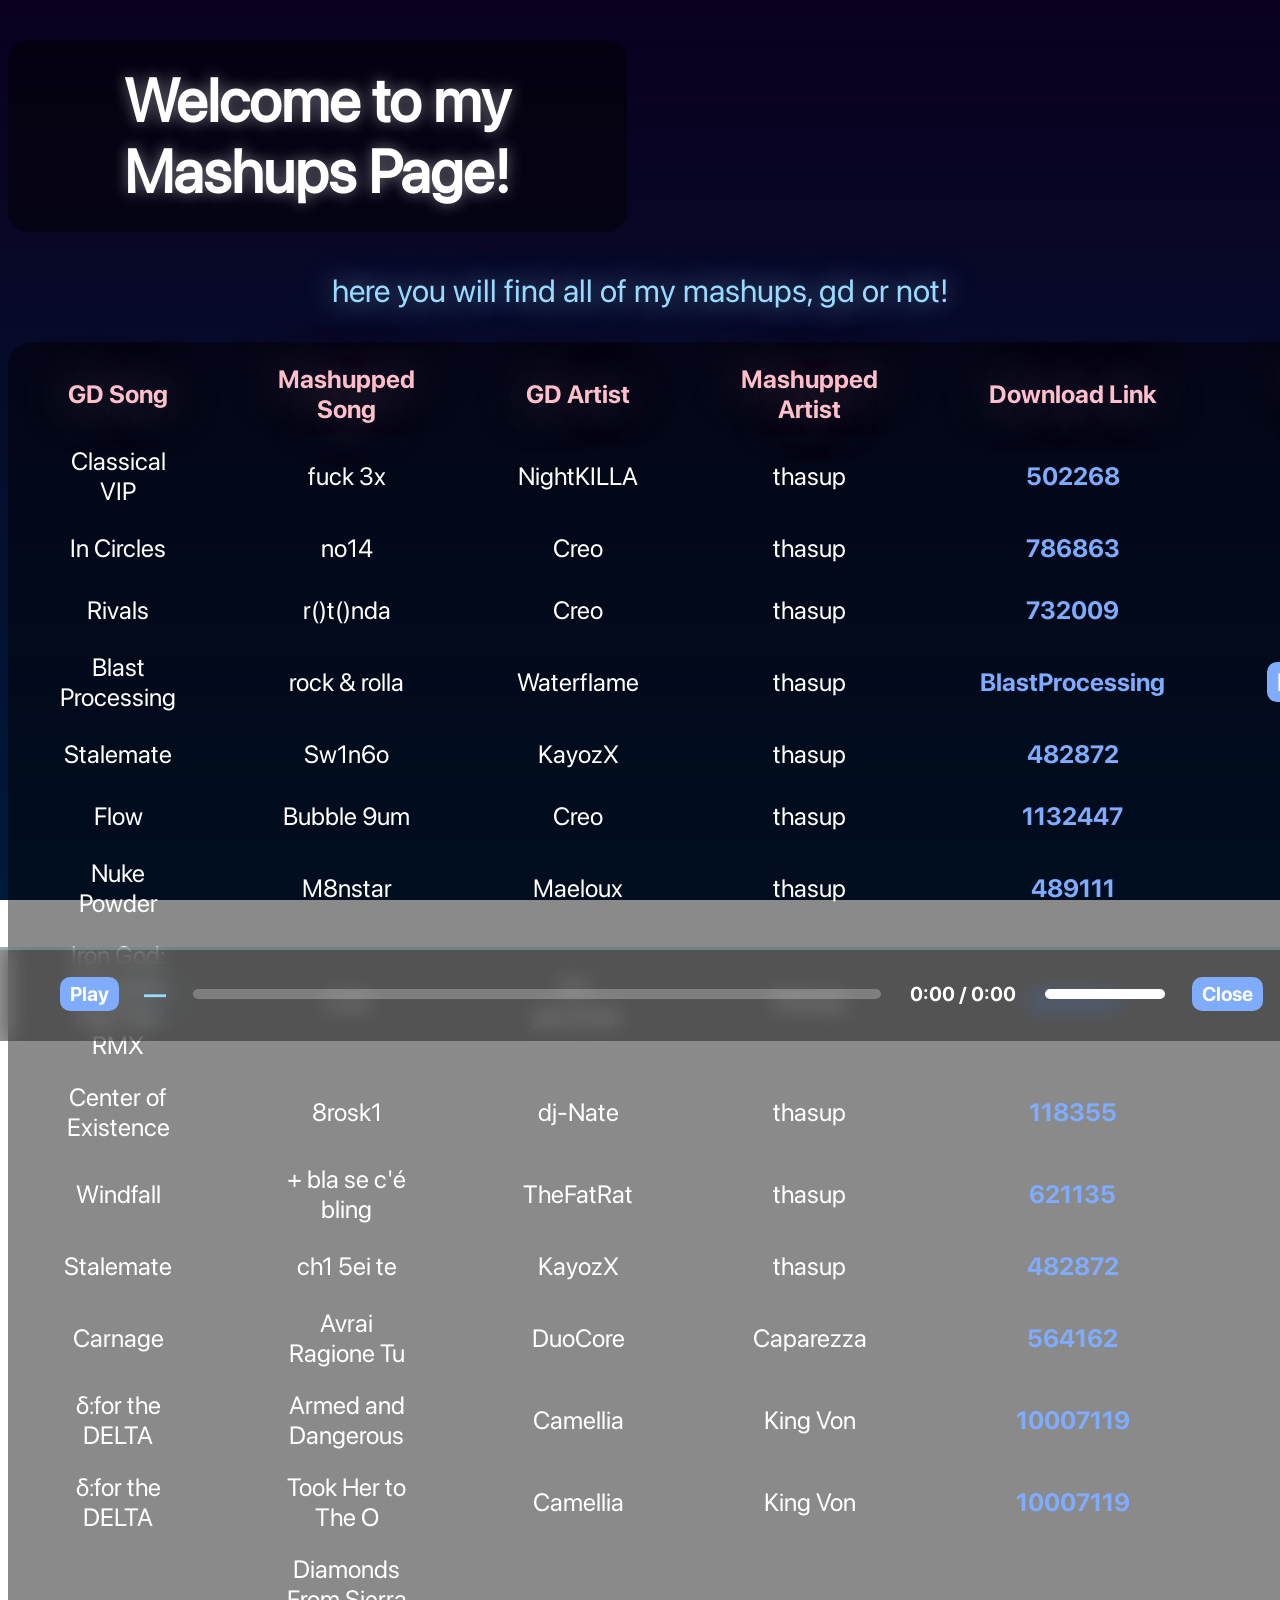
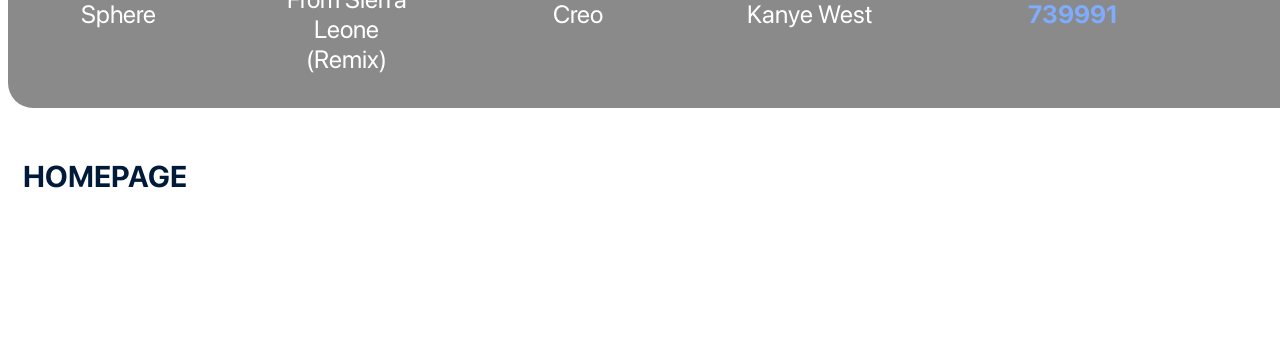
==== pages/mashups.html @ a85bdebb "chi è chist (added mashup)" ====
<!DOCTYPE html>
<html lang="en" xmlns:style="http://www.w3.org/1999/xhtml">
<head>
  <script>
    function copy_to_clipboard( elm_id ) {

    var text = document.getElementById( elm_id ).innerHTML;

    navigator.clipboard.writeText( text );
    }
  </script>
  <style>
    .div1 {
      text-align: center;
    }
    @font-face {
      font-family: SFPro; src: url("https://heptaval.github.io/valsite/fonts/SFPro.otf") format("opentype")
    }
    @font-face {
      font-family: SFProBold; src: url("https://heptaval.github.io/valsite/fonts/SFProBold.otf") format("opentype")
    }
    .header {
      color: #ffffff;
      font-family: SFPro;
      text-align: center;
      text-shadow: 0 0 15px #ffffff73 ;
      font-size: 60px;
      background-color: #00000078;
      padding: 25px;
      border-radius: 20px;
      fill-opacity: 50%;
      width: 45%;
      place-self: center;
    }
    body {
      background: linear-gradient(to bottom, rgb(11, 0, 31), #001a3a);
      height: auto;
      background-attachment: fixed;
      background-size: cover;
    }
    .paragraphs {
      color: #98dbff;
      font-family: SFPro;
      text-align: center;
      text-shadow: 0 0 30px #98dbffc0;
    }
    .div2 {
      background-color: rgba(0, 0, 0, 0.459);
      border-radius: 25px;
      place-self: center;
      width: fit-content;
    }
    .table {
      column-width: auto;
      border-bottom: 2px black;
      border-right: 2px black;
    }
    th {
      padding-left: 50px;
      padding-right: 50px;
      padding-bottom: 10px;
      padding-top: 20px;
      color: pink;
      text-align: center;
      font-size: 25px;
      font-family: SFProBold;
      text-shadow: 0 0 50px rgba(255, 212, 219, 0.501);
    }
    td {
      padding-left: 50px;
      padding-right: 50px;
      padding-bottom: 10px;
      padding-top: 10px;
      font-size: 25px;
      font-family: SFPro;
      color: white;
      text-align: center;
    }
    button {
      background-color: rgb(127, 172, 255);
      border-radius: 10px;
      color: white;
      font-size: 25px;
      padding: 5px;
      padding-left: 10px;
      padding-right: 10px;
      cursor: pointer;
      border: none;
      font-family: SFProBold;
    }
    button:active {
      background-color:rgb(51, 143, 255)
    }
    .tcLink {
      text-decoration: none;
      color:rgb(127, 172, 255);
      font-family: SFProBold;
    }
    .ids {
      font-size: 0px;
    }
    .nobackground {
      background-color: rgba(0, 0, 0, 0);
    }
    tr:not(:first-child):not(:last-child):hover {
      background-color: rgba(255, 255, 255, 0.191);
      box-shadow: 0 0 75px rgba(255, 255, 255, 0.15);
    }
    .discdiv {
      padding-top: 75px;
    }
    .disclaimer {
      font-size: 15px;
      text-align: center;
      color: white;
      font-family: SFProBold;
      text-shadow: 0 0 5px rgba(255, 255, 255, 0.348);
    }
    .homebutton {
      padding-top: 50px;
      place-self: center;
      font-size: 30px;
      width: fit-content;
    }
    .links {
      font-family: SFProBold;
      text-decoration: none;
      color:#001a3a;
      background-color: rgb(255, 255, 255);
      padding-left: 15px;
      padding-right: 15px;
      padding-top: 10px;
      padding-bottom: 10px;
      border-radius: 15px;
    }

    .tableRow {
      cursor: pointer;
    }
    .tableRow.nowPlaying {
      background-color: rgba(127, 172, 255, 0.221);
      box-shadow: 0 0 75px rgba(127, 172, 255, 0.35);
    }

    #mashupPlayer {
      position: fixed;
      left: 0;
      right: 0;
      bottom: 0;
      transform: translateY(150%);
      display: flex;
      align-items: center;
      gap: 25px;
      width: 100%;
      padding: 30px 60px;
      background-color: rgba(0, 0, 0, 0.4);
      transition: transform 0.3s ease;
      z-index: 999;
      backdrop-filter: blur(10px);
    }
    #mashupPlayer.visible {
      transform: translateY(0);
    }
    #mashupPlayer::before {
      content: "";
      position: absolute;
      top: 0;
      left: 0;
      right: 0;
      height: 3px;
      background-color: rgba(179, 240, 255, 0.3);
    }
    #mashupPlayer #mpTitle {
      color: #98dbff;
      font-family: SFProBold;
      font-size: 22px;
      white-space: nowrap;
      text-shadow: 0 0 30px rgb(127, 172, 255);
    }
    #mashupPlayer button {
      font-size: 20px;
    }
    #mashupPlayer input[type="range"] {
      flex: 0.9;
      -webkit-appearance: none;
      -moz-appearance: none;
      appearance: none;
      height: 10px;
      border: none;
      outline: none;
      border-radius: 5px;
      background: rgba(255, 255, 255, 0.25);
    }
    #mashupPlayer input[type="range"]:focus {
      outline: none;
    }
    #mashupPlayer input[type="range"]::-moz-focus-inner {
      border: 0;
    }
    #mashupPlayer input[type="range"]::-webkit-slider-thumb {
      -webkit-appearance: none;
      width: 14px;
      height: 14px;
      border: none;
      background: transparent;
      cursor: pointer;
    }
    #mashupPlayer input[type="range"]::-moz-range-thumb {
      width: 14px;
      height: 14px;
      border: none;
      background: transparent;
      cursor: pointer;
    }
    #mashupPlayer input[type="range"]::-moz-range-progress {
      background: transparent;
    }
    #mashupPlayer input[type="range"]::-moz-range-track {
      background: rgba(255, 255, 255, 0.25);
      border: none;
      height: 10px;
      border-radius: 5px;
    }
    #mashupPlayer #mpVolume {
      flex: none;
      width: 120px;
    }
    #mashupPlayer #mpTime {
      color: white;
      font-family: SFProBold;
      font-size: 20px;
      min-width: 110px;
      text-align: center;
    }

  </style> <!-- will eventually move styles to an actual stylesheet -->
  <link rel="icon" href="https://heptaval.github.io/valsite/favicon.ico" sizes="any">
  <link rel="icon" href="https://heptaval.github.io/valsite/icon.svg" type="image/svg+xml">
  <meta charset="UTF-8">
  <title>My Mashups!</title>
  <meta property="og:site_name" content="valsite">
  <meta property="og:title" content="heptaval's mashups page!">
  <meta property="og:description" content="a page for all of heptaval(me)'s truly AMAZING mashups, no low quality content here for sure!">
  <meta property="og:image" content="https://heptaval.github.io/valsite/icon.png">
  <meta property="og:image:width" content="30">
  <meta property="og:image:height" content="30">
</head>
<body>
  <div id="bgoverlay"> <!-- will add bg overlay whenever i figure it out -->
    <div class="div1">
      <h1 class="header">Welcome to my Mashups Page!</h1>
      <p class="paragraphs" style="font-size: 200%">here you will find all of my mashups, gd or not!</p>
    </div>
    <div class="div2">
      <table class="table">
        <tr class="headRow">
          <th>GD Song</th>
          <th>Mashupped Song</th>
          <th>GD Artist</th>
          <th>Mashupped Artist</th>
          <th>Download Link</th>
          <th>Copy Link (For Jukebox)</th>
        </tr>
        <tr class="tableRow">
          <td>Classical VIP</td>
          <td>fuck 3x</td>
          <td>NightKILLA</td>
          <td>thasup</td>
          <td><a class="tcLink" href="https://heptaval.github.io/valsite/audiofiles/mymashups/fuckclassicalvip.mp3" download="502268">502268</a></td>
          <td><button onclick="copy_to_clipboard('502268')">502268</button></td>
          <p class="ids" id="502268">https://heptaval.github.io/valsite/audiofiles/mymashups/fuckclassicalvip.mp3</p>
        </tr>
        <tr class="tableRow">
          <td>In Circles</td>
          <td>no14</td>
          <td>Creo</td>
          <td>thasup</td>
          <td><a class="tcLink" href="https://heptaval.github.io/valsite/audiofiles/mymashups/no14incircleswip2.mp3" download="786863">786863</a></td>
          <td><button onclick="copy_to_clipboard('786863')">786863</button></td>
          <p class="ids" id="786863">https://heptaval.github.io/valsite/audiofiles/mymashups/no14incircleswip2.mp3</p>
        </tr>
        <tr class="tableRow">
          <td>Rivals</td>
          <td>r()t()nda</td>
          <td>Creo</td>
          <td>thasup</td>
          <td><a class="tcLink" href="https://heptaval.github.io/valsite/audiofiles/mymashups/tahsupenumbre.mp3" download="732009">732009</a></td>
          <td><button onclick="copy_to_clipboard(732009)">732009</button></td>
          <p class="ids" id="732009">https://heptaval.github.io/valsite/audiofiles/mymashups/tahsupenumbre.mp3</p>
        </tr>
        <tr class="tableRow">
          <td>Blast Processing</td>
          <td>rock & rolla</td>
          <td>Waterflame</td>
          <td>thasup</td>
          <td><a class="tcLink" href="https://heptaval.github.io/valsite/audiofiles/mymashups/thasuprocessing.mp3" download="BlastProcessing">BlastProcessing</a></td>
          <td><button onclick="copy_to_clipboard(BlastProcessing)">BlastProcessing</button></td>
          <p class="ids" id="BlastProcessing">https://heptaval.github.io/valsite/audiofiles/mymashups/thasuprocessing.mp3</p>
        </tr>
        <tr class="tableRow">
          <td>Stalemate</td>
          <td>Sw1n6o</td>
          <td>KayozX</td>
          <td>thasup</td>
          <td><a class="tcLink" href="https://heptaval.github.io/valsite/audiofiles/mymashups/thasupgrief.mp3" download="482872">482872</a></td>
          <td><button onclick="copy_to_clipboard(482872)">482872</button></td>
          <p class="ids" id="482872">https://heptaval.github.io/valsite/audiofiles/mymashups/thasupgrief.mp3</p>
        </tr>
        <tr class="tableRow">
          <td>Flow</td>
          <td>Bubble 9um</td>
          <td>Creo</td>
          <td>thasup</td>
          <td><a class="tcLink" href="https://heptaval.github.io/valsite/audiofiles/mymashups/thasupscapes.mp3" download="1132447">1132447</a></td>
          <td><button onclick="copy_to_clipboard(1132447)">1132447</button></td>
          <p class="ids" id="1132447">https://heptaval.github.io/valsite/audiofiles/mymashups/thasupscapes.mp3</p>
        </tr>
        <tr class="tableRow">
          <td>Nuke Powder</td>
          <td>M8nstar</td>
          <td>Maeloux</td>
          <td>thasup</td>
          <td><a class="tcLink" href="https://heptaval.github.io/valsite/audiofiles/mymashups/moonstarspace2.mp3" download="489111">489111</a></td>
          <td><button onclick="copy_to_clipboard(489111)">489111</button></td>
          <p class="ids" id="489111">https://heptaval.github.io/valsite/audiofiles/mymashups/moonstarspace2.mp3</p>
        </tr>
        <tr class="tableRow">
          <td>Iron God: Sakupen Hell Yes RMX</td>
          <td>c!ao</td>
          <td>mr-jazzman</td>
          <td>thasup</td>
          <td><a class="tcLink" href="https://heptaval.github.io/valsite/audiofiles/mymashups/sosakupencircles.mp3" download="360804">360804</a></td>
          <td><button onclick="copy_to_clipboard(360804)">360804</button></td>
          <p class="ids" id="360804">https://heptaval.github.io/valsite/audiofiles/mymashups/sosakupencircles.mp3</p>
        </tr>
        <tr class="tableRow">
          <td>Center of Existence</td>
          <td>8rosk1</td>
          <td>dj-Nate</td>
          <td>thasup</td>
          <td><a class="tcLink" href="https://heptaval.github.io/valsite/audiofiles/mymashups/thasuprite.mp3" download="118355">118355</a></td>
          <td><button onclick="copy_to_clipboard('118355')">118355</button></td>
          <p class="ids" id="118355">https://heptaval.github.io/valsite/audiofiles/mymashups/thasuprite.mp3</p>
        </tr>
        <tr class="tableRow">
          <td>Windfall</td>
          <td>+ bla se c'é bling</td>
          <td>TheFatRat</td>
          <td>thasup</td>
          <td><a class="tcLink" href="https://heptaval.github.io/valsite/audiofiles/mymashups/blasecelandscape.mp3" download="621135">621135</a></td>
          <td><button onclick="copy_to_clipboard('621135')">621135</button></td>
          <p class="ids" id="621135">https://heptaval.github.io/valsite/audiofiles/mymashups/blasecelandscape.mp3</p>
        </tr>
        <tr class="tableRow">
          <td>Stalemate</td>
          <td>ch1 5ei te</td>
          <td>KayozX</td>
          <td>thasup</td>
          <td><a class="tcLink" href="https://heptaval.github.io/valsite/audiofiles/mymashups/chiseitalemate.mp3" download="482872">482872</a></td>
          <td><button onclick="copy_to_clipboard('482872(1)')">482872</button></td>
          <p class="ids" id="482872(1)">https://heptaval.github.io/valsite/audiofiles/mymashups/chiseitalemate.mp3</p>
        </tr>
        <tr class="tableRow">
          <td>Carnage</td>
          <td>Avrai Ragione Tu</td>
          <td>DuoCore</td>
          <td>Caparezza</td>
          <td><a class="tcLink" href="https://heptaval.github.io/valsite/audiofiles/mymashups/caparezzacarnage.mp3" download="564162">564162</a></td>
          <td><button onclick="copy_to_clipboard(564162)">564162</button></td>
          <p class="ids" id="564162">https://heptaval.github.io/valsite/audiofiles/mymashups/caparezzacarnage.mp3</p>
        </tr>
        <tr class="tableRow">
          <td>δ:for the DELTA</td>
          <td>Armed and Dangerous</td>
          <td>Camellia</td>
          <td>King Von</td>
          <td><a class="tcLink" href="https://heptaval.github.io/valsite/audiofiles/mymashups/armedanddeltarous.mp3" download="10007119">10007119</a></td>
          <td><button onclick="copy_to_clipboard('10007119(2)')">10007119</button></td>
          <p class="ids" id="10007119(2)">https://heptaval.github.io/valsite/audiofiles/mymashups/armedanddeltarous.mp3</p>
        </tr>
        <tr class="tableRow">
          <td>δ:for the DELTA</td>
          <td>Took Her to The O</td>
          <td>Camellia</td>
          <td>King Von</td>
          <td><a class="tcLink" href="https://heptaval.github.io/valsite/audiofiles/mymashups/tookhertothedelta.mp3" download="10007119">10007119</a></td>
          <td><button onclick="copy_to_clipboard('10007119(1)')">10007119</button></td>
          <p class="ids" id="10007119(1)">https://heptaval.github.io/valsite/audiofiles/mymashups/tookhertothedelta.mp3</p>
        </tr>
        <tr class="tableRow">
          <td>Sphere</td>
          <td>Diamonds From Sierra Leone (Remix)</td>
          <td>Creo</td>
          <td>Kanye West</td>
          <td><a class="tcLink" href="https://heptaval.github.io/valsite/audiofiles/mymashups/zodiacfromsierraleone.mp3" download="739991">739991</a></td>
          <td><button onclick="copy_to_clipboard('739991')">739991</button></td>
          <p class="ids" id="739991">https://heptaval.github.io/valsite/audiofiles/mymashups/zodiacfromsierraleone.mp3</p>
        </tr>
        <tr class="nobackground">
          <td></td>
          <td></td>
          <td></td>
          <td></td>
          <td></td>
          <td></td>
        </tr>
      </table>
    </div>
    <div class="homebutton">
      <a class="links" href="https://heptaval.github.io/valsite/">HOMEPAGE</a>
    </div>
    <div class="discdiv">
      <p class="disclaimer">all copyrighted content on this website is property of its respective owner. <br> if you are a content owner and you wish for your content to be removed <br> please contact me at valmusic142@gmail.com so it can be resolved peacefully </p>
    </div>
  </div>

  <div id="mashupPlayer">
    <button id="mpPlayPause">Play</button>
    <span id="mpTitle">—</span>
    <input id="mpSeek" type="range" min="0" max="100" value="0" step="0.1">
    <span id="mpTime">0:00 / 0:00</span>
    <input id="mpVolume" type="range" min="0" max="1" value="1" step="0.01">
    <button id="mpClose">Close</button>
  </div>
  <audio id="mpAudio" preload="none"></audio>

  <script>
    (function () {
      var audio = document.getElementById('mpAudio');
      var bar = document.getElementById('mashupPlayer');
      var playPauseBtn = document.getElementById('mpPlayPause');
      var titleEl = document.getElementById('mpTitle');
      var seek = document.getElementById('mpSeek');
      var timeEl = document.getElementById('mpTime');
      var volume = document.getElementById('mpVolume');
      var closeBtn = document.getElementById('mpClose');
      var currentRow = null;

      audio.volume = volume.value;
      fillRange(volume);
      fillRange(seek);

      function fmt(s) {
        if (!isFinite(s)) return '0:00';
        var m = Math.floor(s / 60), sec = Math.floor(s % 60);
        return m + ':' + (sec < 10 ? '0' : '') + sec;
      }

      function fillRange(input) {
        var min = parseFloat(input.min) || 0;
        var max = parseFloat(input.max) || 100;
        var pct = ((input.value - min) / (max - min)) * 100;
        input.style.background = 'linear-gradient(to right, rgb(255, 255, 255) ' + pct + '%, rgba(255, 255, 255, 0.25) ' + pct + '%)';
      }

      function playRow(row) {
        var link = row.querySelector('a.tcLink');
        if (!link) return;

        var src = link.getAttribute('href');
        var song = row.children[0] ? row.children[0].textContent : '';
        var mashup = row.children[1] ? row.children[1].textContent : '';

        if (currentRow === row) {
          // same track: toggle play/pause
          audio.paused ? audio.play() : audio.pause();
          return;
        }

        if (currentRow) currentRow.classList.remove('nowPlaying');
        currentRow = row;
        row.classList.add('nowPlaying');

        audio.src = src;
        audio.play();
        seek.value = 0;
        fillRange(seek);
        titleEl.textContent = song + ' x ' + mashup;
        bar.classList.add('visible');
      }

      document.querySelectorAll('tr.tableRow').forEach(function (row) {
        row.addEventListener('click', function (e) {
          if (e.target.closest('a, button')) return; // let download/copy work normally
          playRow(row);
        });
      });

      playPauseBtn.addEventListener('click', function () {
        audio.paused ? audio.play() : audio.pause();
      });

      audio.addEventListener('play', function () { playPauseBtn.textContent = 'Pause'; });
      audio.addEventListener('pause', function () { playPauseBtn.textContent = 'Play'; });
      audio.addEventListener('ended', function () { playPauseBtn.textContent = 'Play'; });

      audio.addEventListener('timeupdate', function () {
        seek.value = (audio.currentTime / audio.duration) * 100 || 0;
        timeEl.textContent = fmt(audio.currentTime) + ' / ' + fmt(audio.duration);
        fillRange(seek);
      });

      seek.addEventListener('input', function () {
        if (audio.duration) audio.currentTime = (seek.value / 100) * audio.duration;
        fillRange(seek);
      });

      volume.addEventListener('input', function () {
        audio.volume = volume.value;
        fillRange(volume);
      });

      closeBtn.addEventListener('click', function () {
        audio.pause();
        audio.removeAttribute('src');
        bar.classList.remove('visible');
        if (currentRow) currentRow.classList.remove('nowPlaying');
        currentRow = null;
        seek.value = 0;
        fillRange(seek);
      });
    })();
  </script>
</body>
</html>
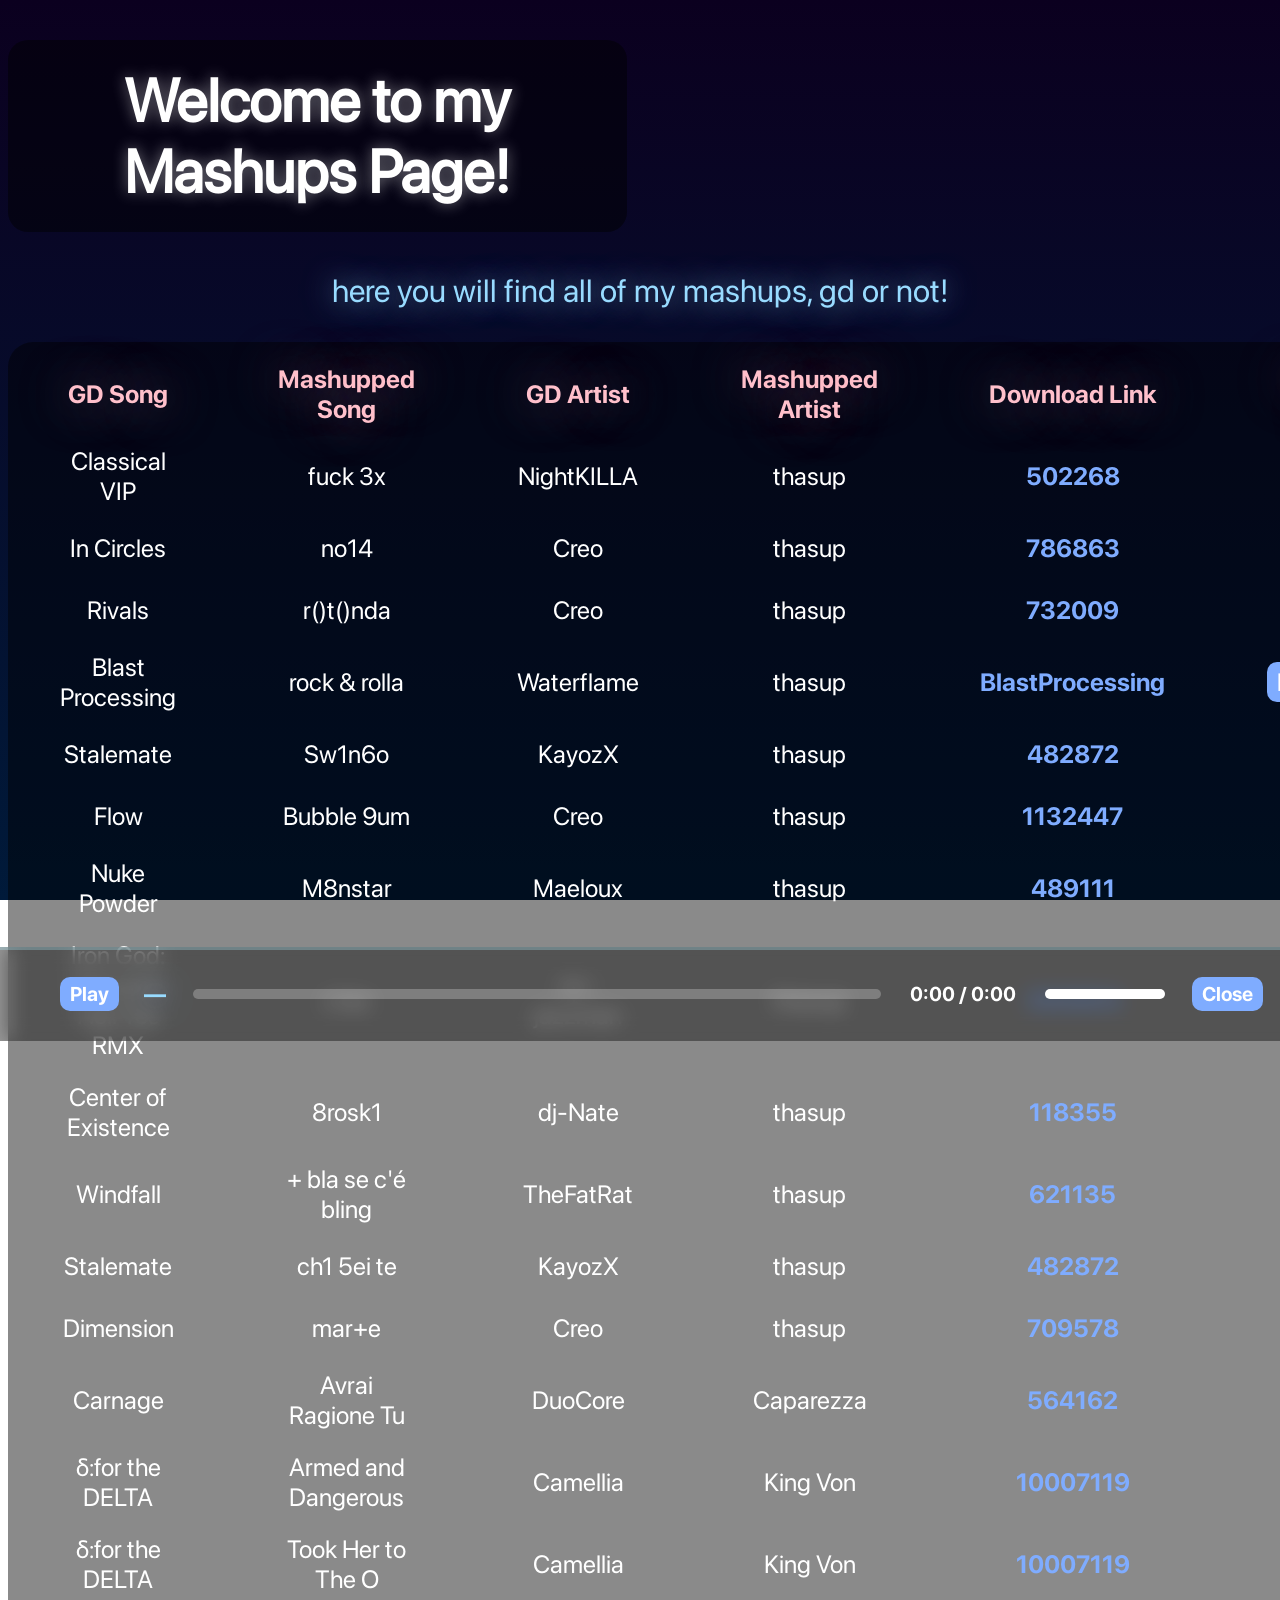
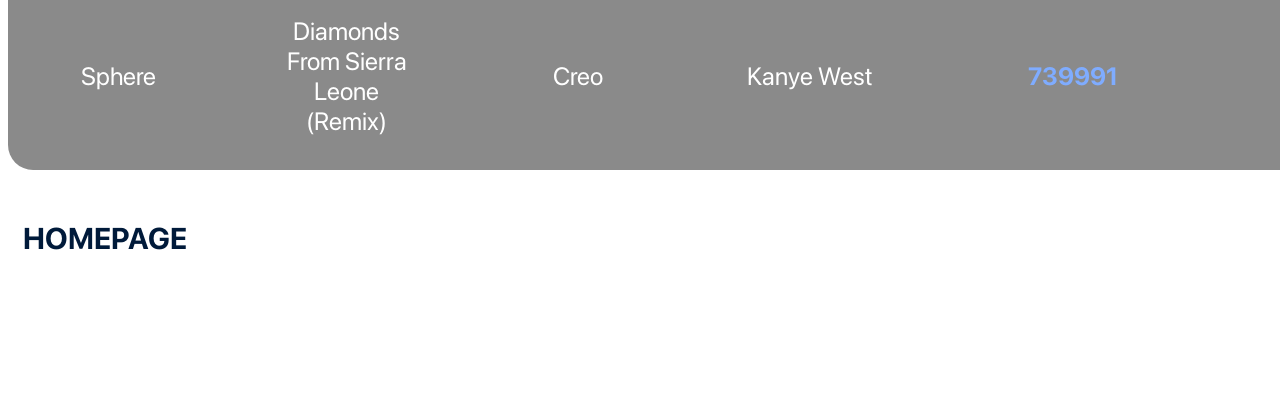
==== commit 8d6567a1: "nero" ====
--- a/pages/mashups.html
+++ b/pages/mashups.html
@@ -361,6 +361,15 @@
           <p class="ids" id="482872(1)">https://heptaval.github.io/valsite/audiofiles/mymashups/chiseitalemate.mp3</p>
         </tr>
         <tr class="tableRow">
+          <td>Dimension</td>
+          <td>mar+e</td>
+          <td>Creo</td>
+          <td>thasup</td>
+          <td><a class="tcLink" href="https://heptaval.github.io/valsite/audiofiles/mymashups/marteblizzard.mp3" download="709578">709578</a></td>
+          <td><button onclick="copy_to_clipboard('709578')">709578</button></td>
+          <p class="ids" id="709578">https://heptaval.github.io/valsite/audiofiles/mymashups/marteblizzard.mp3</p>
+        </tr>
+        <tr class="tableRow">
           <td>Carnage</td>
           <td>Avrai Ragione Tu</td>
           <td>DuoCore</td>
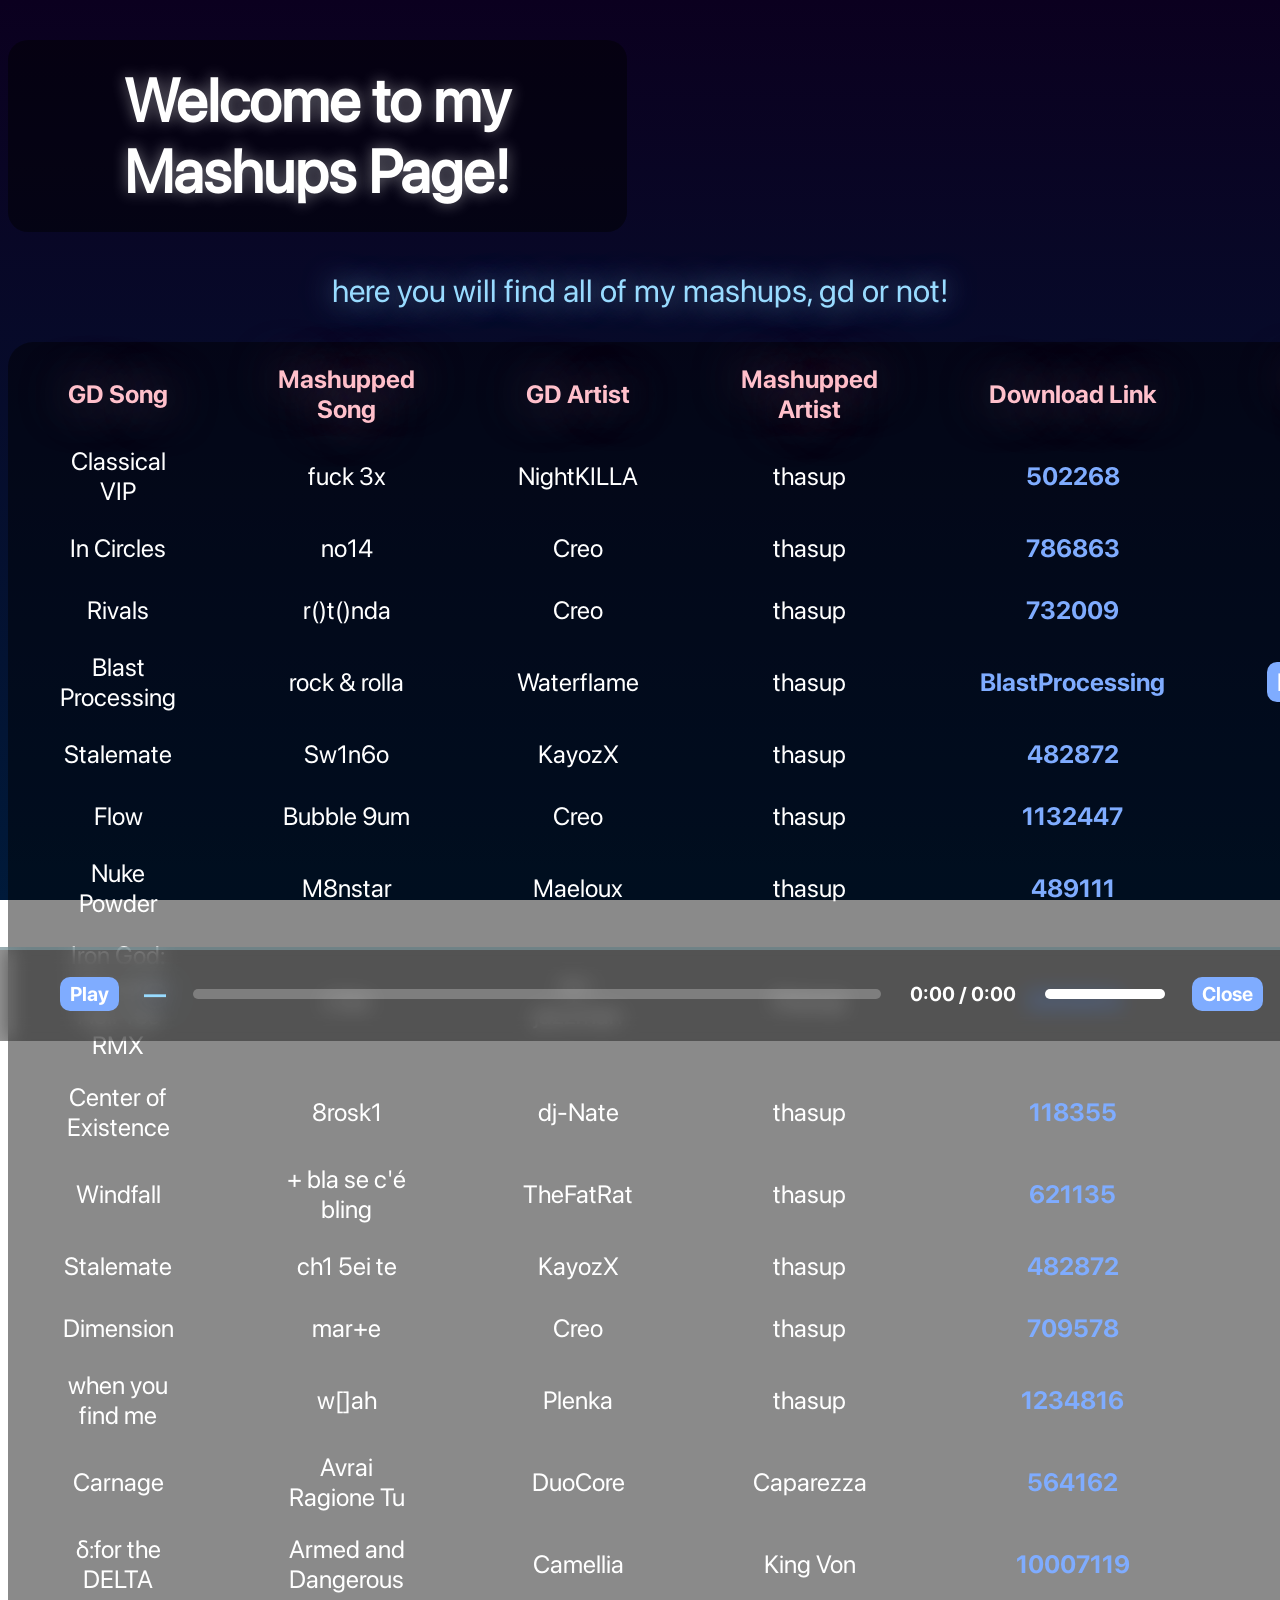
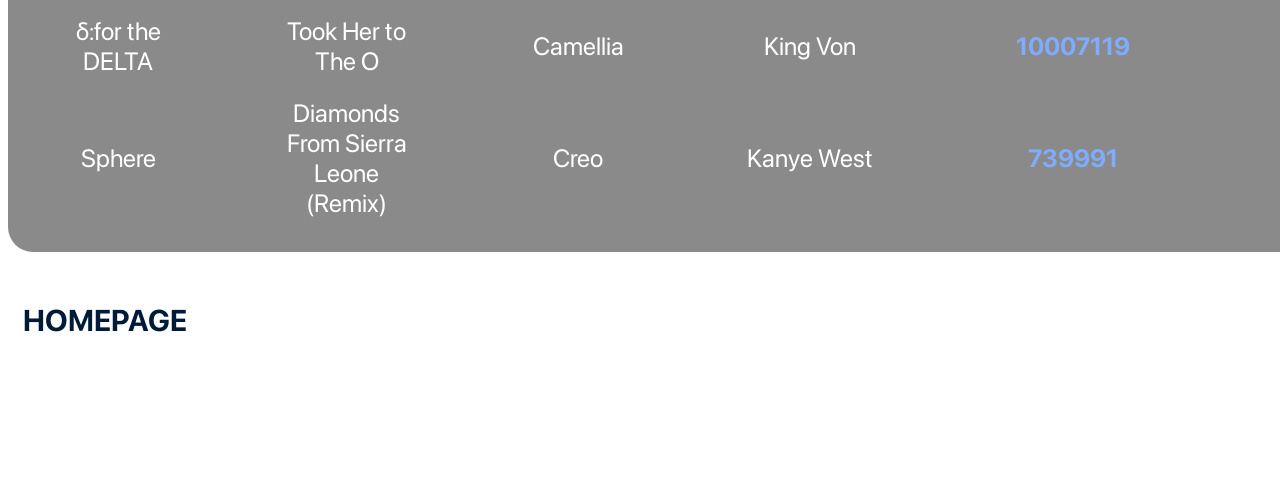
==== commit 8a0e28fe: "u giapponi mangiano u cani" ====
--- a/pages/mashups.html
+++ b/pages/mashups.html
@@ -370,6 +370,15 @@
           <p class="ids" id="709578">https://heptaval.github.io/valsite/audiofiles/mymashups/marteblizzard.mp3</p>
         </tr>
         <tr class="tableRow">
+          <td>when you find me</td>
+          <td>w[]ah</td>
+          <td>Plenka</td>
+          <td>thasup</td>
+          <td><a class="tcLink" href="https://heptaval.github.io/valsite/audiofiles/mymashups/whenyousupme.mp3" download="1234816">1234816</a></td>
+          <td><button onclick="copy_to_clipboard('1234816')">1234816</button></td>
+          <p class="ids" id="1234816">https://heptaval.github.io/valsite/audiofiles/mymashups/whenyousupme.mp3</p>
+        </tr>
+        <tr class="tableRow">
           <td>Carnage</td>
           <td>Avrai Ragione Tu</td>
           <td>DuoCore</td>
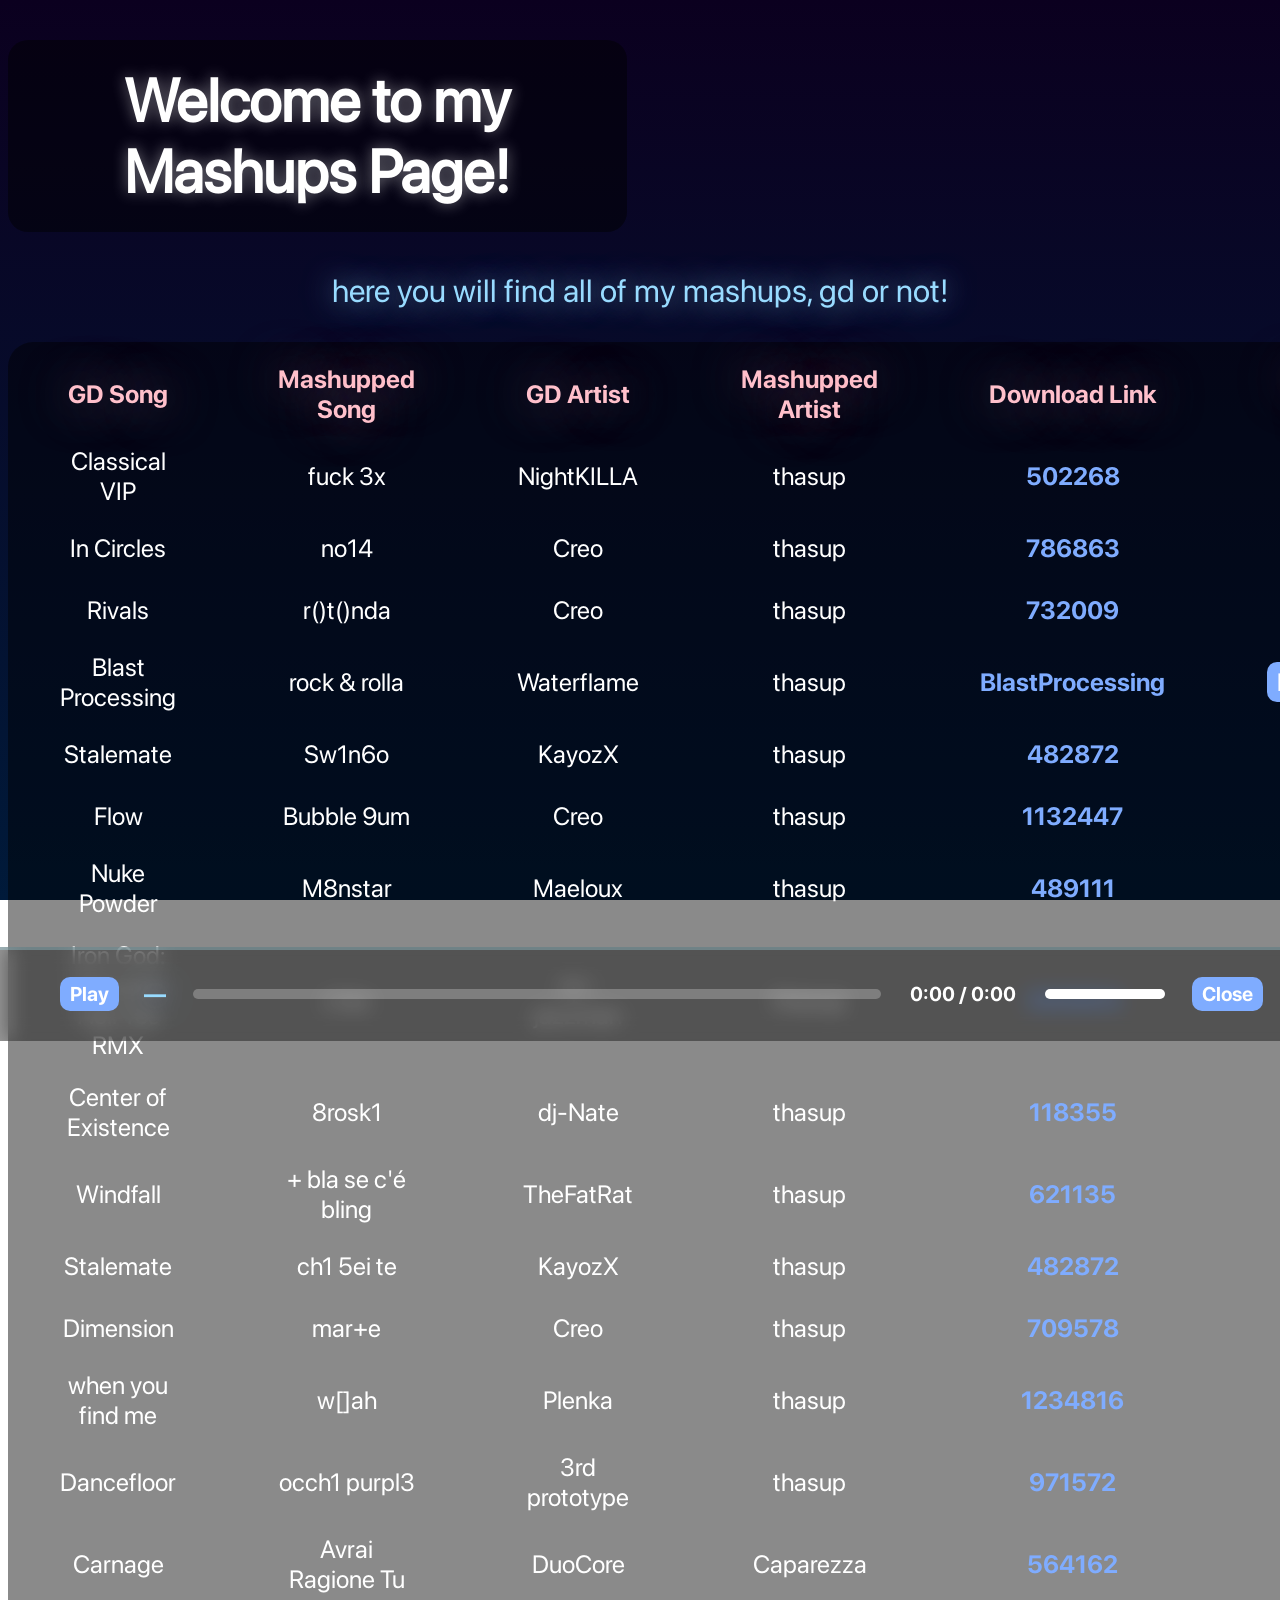
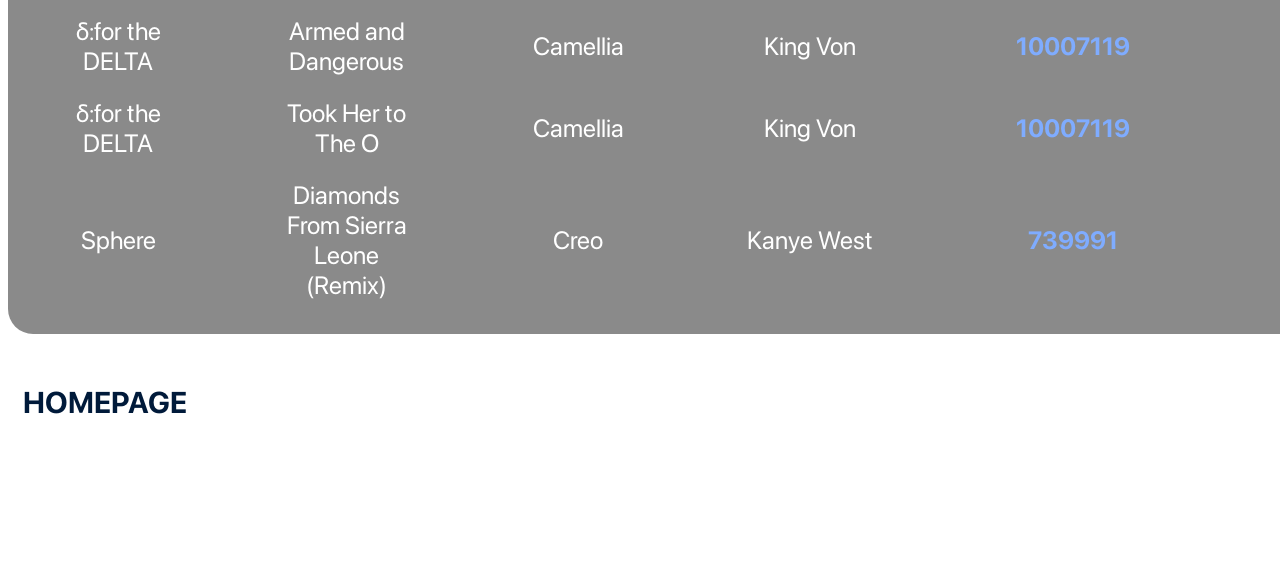
==== commit 9217925a: "bubu" ====
--- a/pages/mashups.html
+++ b/pages/mashups.html
@@ -379,6 +379,15 @@
           <p class="ids" id="1234816">https://heptaval.github.io/valsite/audiofiles/mymashups/whenyousupme.mp3</p>
         </tr>
         <tr class="tableRow">
+          <td>Dancefloor</td>
+          <td>occh1 purpl3</td>
+          <td>3rd prototype</td>
+          <td>thasup</td>
+          <td><a class="tcLink" href="https://heptaval.github.io/valsite/audiofiles/mymashups/occhidancefloor.mp3" download="971572">971572</a></td>
+          <td><button onclick="copy_to_clipboard('971572')">971572</button></td>
+          <p class="ids" id="971572">https://heptaval.github.io/valsite/audiofiles/mymashups/occhidancefloor.mp3</p>
+        </tr>
+        <tr class="tableRow">
           <td>Carnage</td>
           <td>Avrai Ragione Tu</td>
           <td>DuoCore</td>
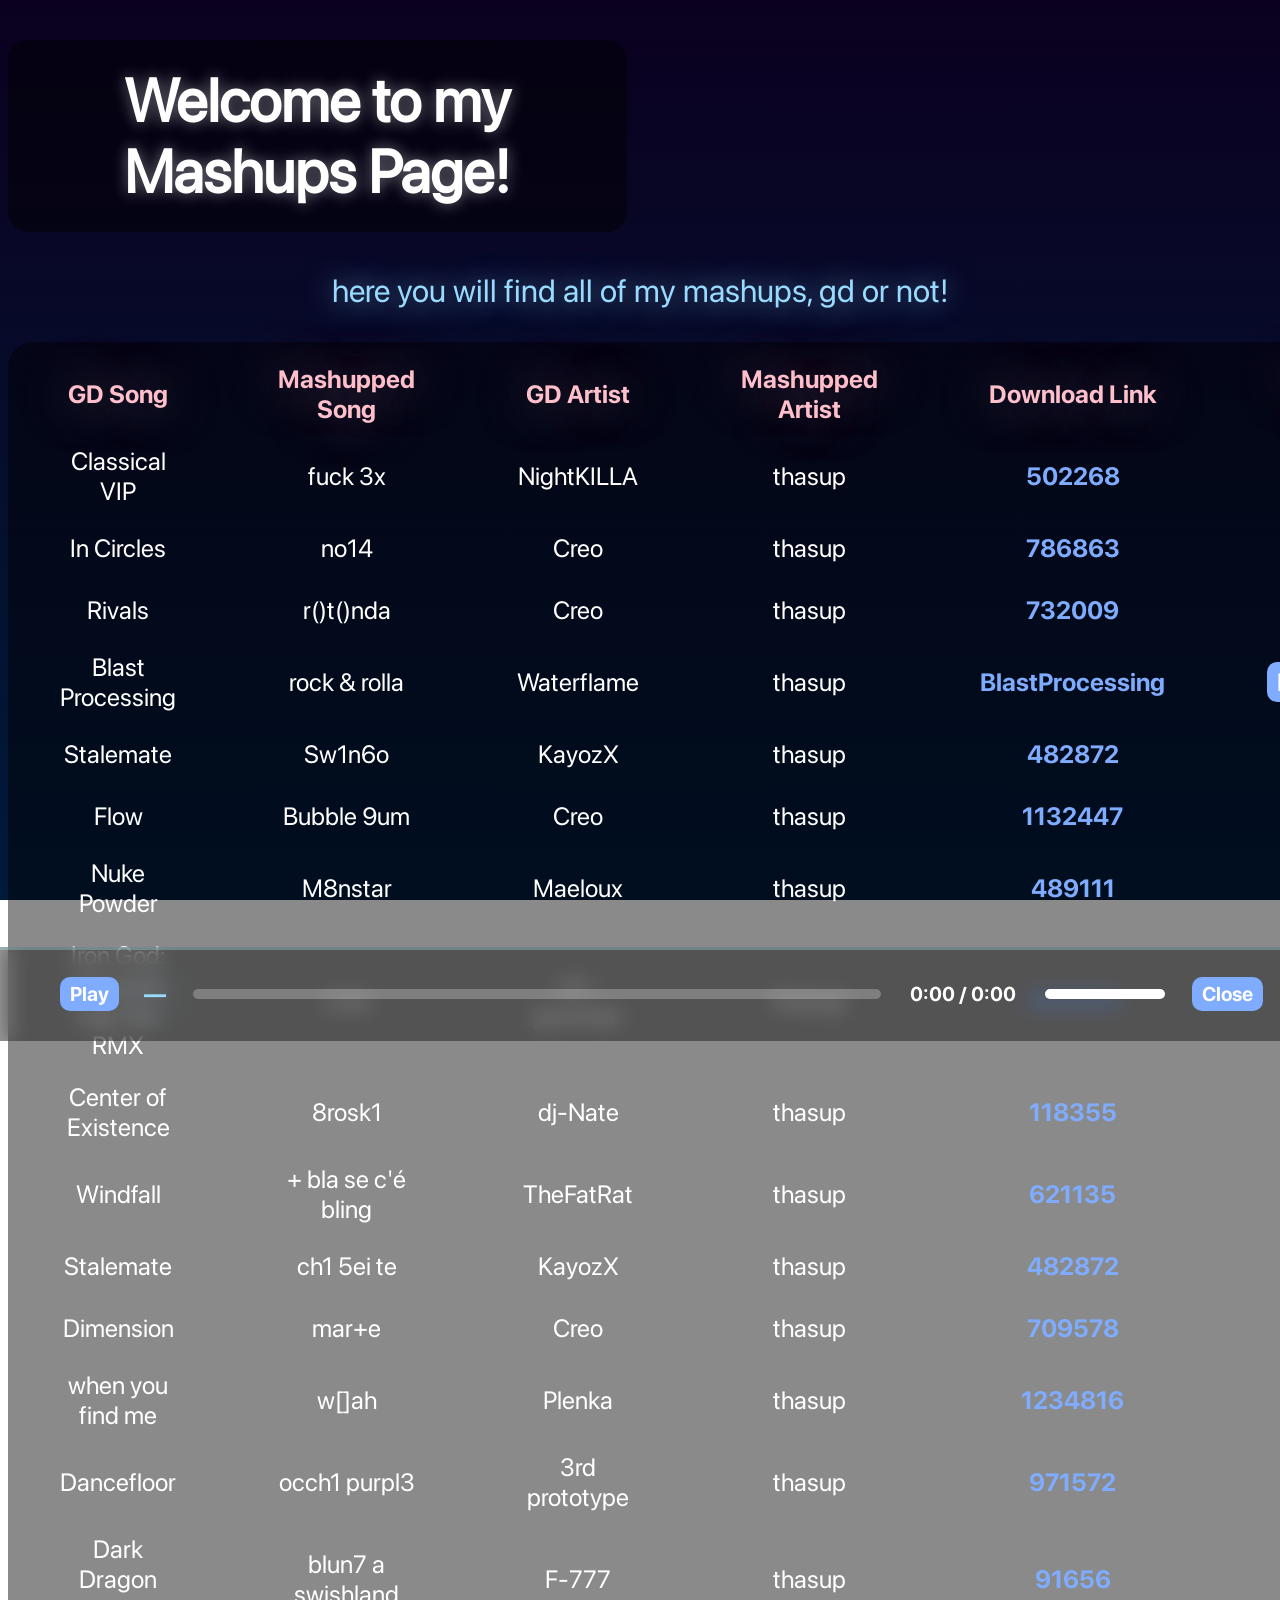
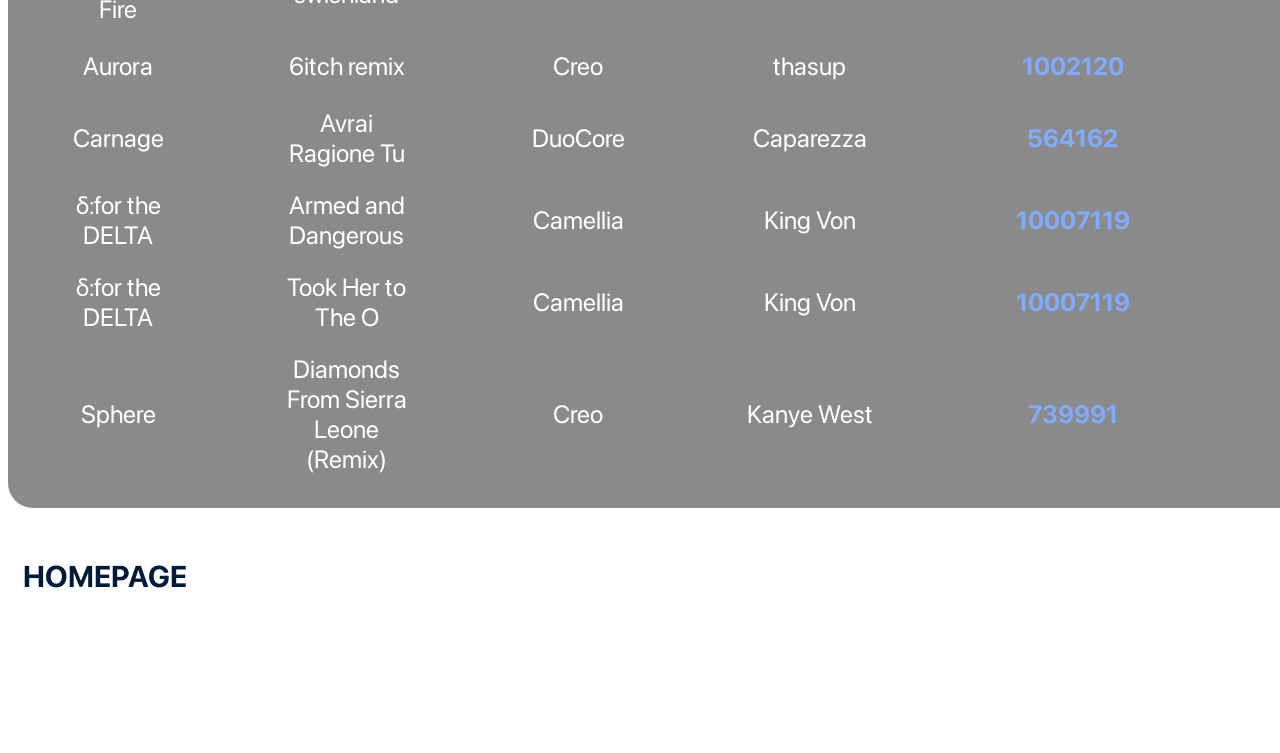
==== commit b7c701ef: "added two new mashups to the page thanks" ====
--- a/pages/mashups.html
+++ b/pages/mashups.html
@@ -294,8 +294,8 @@
           <td>Waterflame</td>
           <td>thasup</td>
           <td><a class="tcLink" href="https://heptaval.github.io/valsite/audiofiles/mymashups/thasuprocessing.mp3" download="BlastProcessing">BlastProcessing</a></td>
-          <td><button onclick="copy_to_clipboard(BlastProcessing)">BlastProcessing</button></td>
-          <p class="ids" id="BlastProcessing">https://heptaval.github.io/valsite/audiofiles/mymashups/thasuprocessing.mp3</p>
+          <td><button onclick="copy_to_clipboard(18)">BlastProcessing</button></td>
+          <p class="ids" id="18">https://heptaval.github.io/valsite/audiofiles/mymashups/thasuprocessing.mp3</p>
         </tr>
         <tr class="tableRow">
           <td>Stalemate</td>
@@ -386,6 +386,24 @@
           <td><a class="tcLink" href="https://heptaval.github.io/valsite/audiofiles/mymashups/occhidancefloor.mp3" download="971572">971572</a></td>
           <td><button onclick="copy_to_clipboard('971572')">971572</button></td>
           <p class="ids" id="971572">https://heptaval.github.io/valsite/audiofiles/mymashups/occhidancefloor.mp3</p>
+        </tr>
+        <tr class="tableRow">
+          <td>Dark Dragon Fire</td>
+          <td>blun7 a swishland</td>
+          <td>F-777</td>
+          <td>thasup</td>
+          <td><a class="tcLink" href="https://heptaval.github.io/valsite/audiofiles/mymashups/bluntavernus.mp3" download="91656">91656</a></td>
+          <td><button onclick="copy_to_clipboard('91656')">91656</button></td>
+          <p class="ids" id="91656">https://heptaval.github.io/valsite/audiofiles/mymashups/bluntavernus.mp3</p>
+        </tr>
+        <tr class="tableRow">
+          <td>Aurora</td>
+          <td>6itch remix</td>
+          <td>Creo</td>
+          <td>thasup</td>
+          <td><a class="tcLink" href="https://heptaval.github.io/valsite/audiofiles/mymashups/bitchaurora.mp3" download="1002120">1002120</a></td>
+          <td><button onclick="copy_to_clipboard('1002120')">1002120</button></td>
+          <p class="ids" id="1002120">https://heptaval.github.io/valsite/audiofiles/mymashups/bitchaurora.mp3</p>
         </tr>
         <tr class="tableRow">
           <td>Carnage</td>
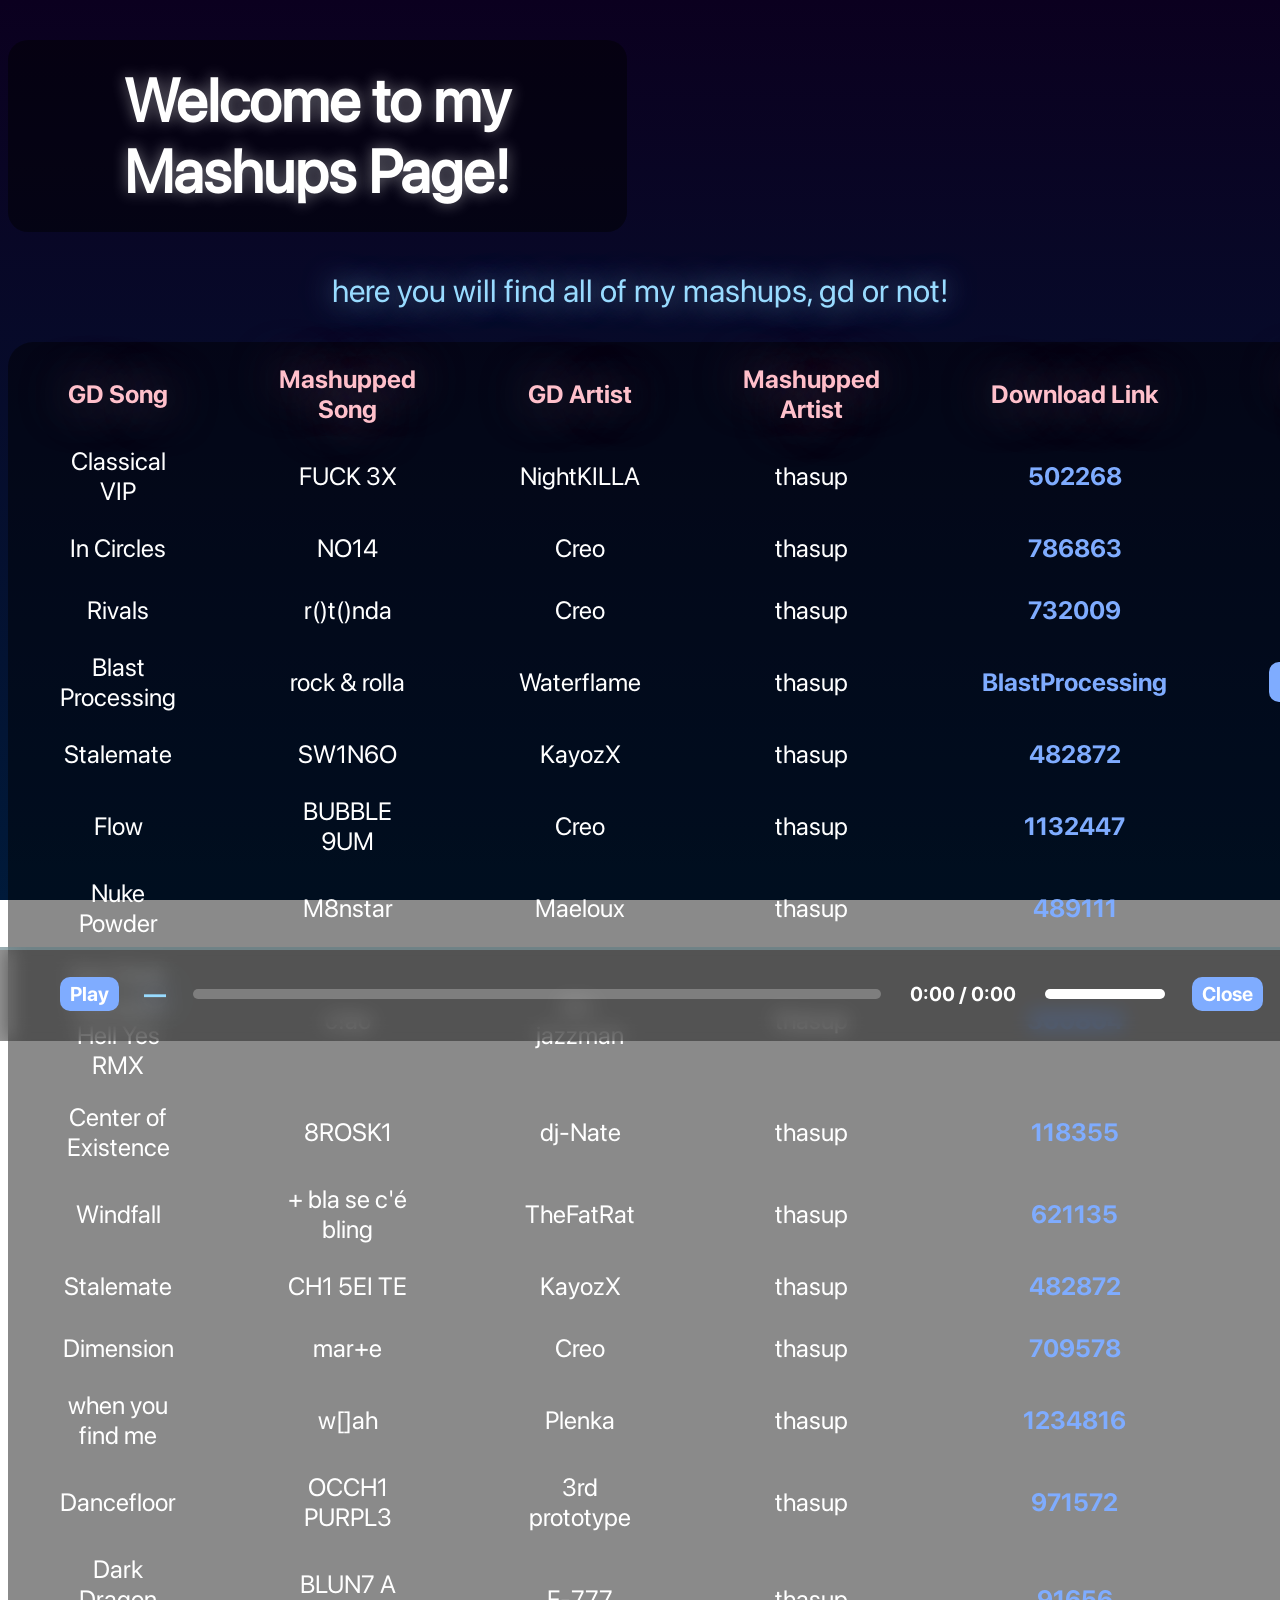
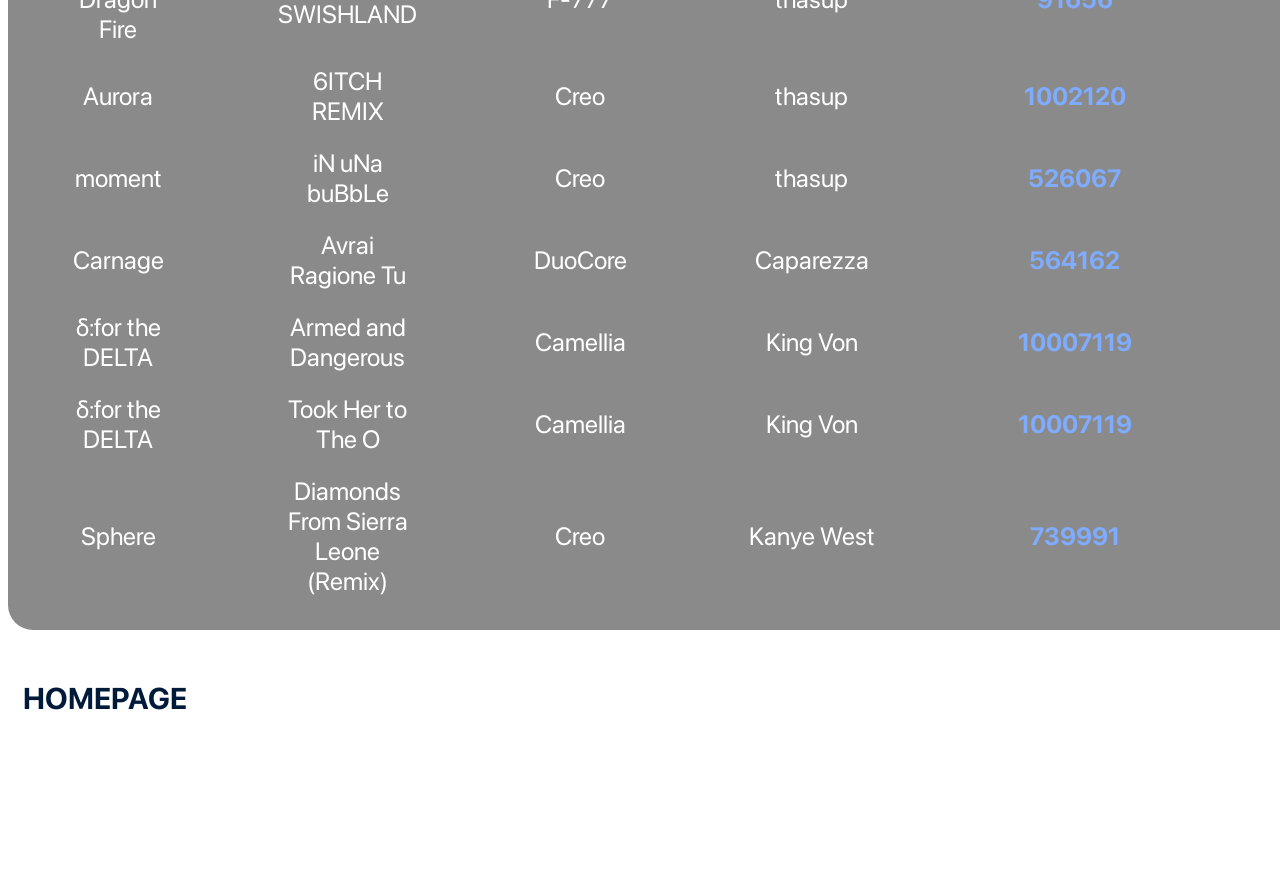
==== commit 8a2d85e7: "added new mashup and fixed capitalization of certain words" ====
--- a/pages/mashups.html
+++ b/pages/mashups.html
@@ -263,7 +263,7 @@
         </tr>
         <tr class="tableRow">
           <td>Classical VIP</td>
-          <td>fuck 3x</td>
+          <td>FUCK 3X</td>
           <td>NightKILLA</td>
           <td>thasup</td>
           <td><a class="tcLink" href="https://heptaval.github.io/valsite/audiofiles/mymashups/fuckclassicalvip.mp3" download="502268">502268</a></td>
@@ -272,7 +272,7 @@
         </tr>
         <tr class="tableRow">
           <td>In Circles</td>
-          <td>no14</td>
+          <td>NO14</td>
           <td>Creo</td>
           <td>thasup</td>
           <td><a class="tcLink" href="https://heptaval.github.io/valsite/audiofiles/mymashups/no14incircleswip2.mp3" download="786863">786863</a></td>
@@ -299,7 +299,7 @@
         </tr>
         <tr class="tableRow">
           <td>Stalemate</td>
-          <td>Sw1n6o</td>
+          <td>SW1N6O</td>
           <td>KayozX</td>
           <td>thasup</td>
           <td><a class="tcLink" href="https://heptaval.github.io/valsite/audiofiles/mymashups/thasupgrief.mp3" download="482872">482872</a></td>
@@ -308,7 +308,7 @@
         </tr>
         <tr class="tableRow">
           <td>Flow</td>
-          <td>Bubble 9um</td>
+          <td>BUBBLE 9UM</td>
           <td>Creo</td>
           <td>thasup</td>
           <td><a class="tcLink" href="https://heptaval.github.io/valsite/audiofiles/mymashups/thasupscapes.mp3" download="1132447">1132447</a></td>
@@ -335,7 +335,7 @@
         </tr>
         <tr class="tableRow">
           <td>Center of Existence</td>
-          <td>8rosk1</td>
+          <td>8ROSK1</td>
           <td>dj-Nate</td>
           <td>thasup</td>
           <td><a class="tcLink" href="https://heptaval.github.io/valsite/audiofiles/mymashups/thasuprite.mp3" download="118355">118355</a></td>
@@ -353,7 +353,7 @@
         </tr>
         <tr class="tableRow">
           <td>Stalemate</td>
-          <td>ch1 5ei te</td>
+          <td>CH1 5EI TE</td>
           <td>KayozX</td>
           <td>thasup</td>
           <td><a class="tcLink" href="https://heptaval.github.io/valsite/audiofiles/mymashups/chiseitalemate.mp3" download="482872">482872</a></td>
@@ -380,7 +380,7 @@
         </tr>
         <tr class="tableRow">
           <td>Dancefloor</td>
-          <td>occh1 purpl3</td>
+          <td>OCCH1 PURPL3</td>
           <td>3rd prototype</td>
           <td>thasup</td>
           <td><a class="tcLink" href="https://heptaval.github.io/valsite/audiofiles/mymashups/occhidancefloor.mp3" download="971572">971572</a></td>
@@ -389,7 +389,7 @@
         </tr>
         <tr class="tableRow">
           <td>Dark Dragon Fire</td>
-          <td>blun7 a swishland</td>
+          <td>BLUN7 A SWISHLAND</td>
           <td>F-777</td>
           <td>thasup</td>
           <td><a class="tcLink" href="https://heptaval.github.io/valsite/audiofiles/mymashups/bluntavernus.mp3" download="91656">91656</a></td>
@@ -398,12 +398,21 @@
         </tr>
         <tr class="tableRow">
           <td>Aurora</td>
-          <td>6itch remix</td>
+          <td>6ITCH REMIX</td>
           <td>Creo</td>
           <td>thasup</td>
           <td><a class="tcLink" href="https://heptaval.github.io/valsite/audiofiles/mymashups/bitchaurora.mp3" download="1002120">1002120</a></td>
           <td><button onclick="copy_to_clipboard('1002120')">1002120</button></td>
           <p class="ids" id="1002120">https://heptaval.github.io/valsite/audiofiles/mymashups/bitchaurora.mp3</p>
+        </tr>
+        <tr class="tableRow">
+          <td>moment</td>
+          <td>iN uNa buBbLe</td>
+          <td>Creo</td>
+          <td>thasup</td>
+          <td><a class="tcLink" href="https://heptaval.github.io/valsite/audiofiles/mymashups/inunmoment.mp3" download="526067">526067</a></td>
+          <td><button onclick="copy_to_clipboard('526067')">526067</button></td>
+          <p class="ids" id="526067">https://heptaval.github.io/valsite/audiofiles/mymashups/inunmoment.mp3</p>
         </tr>
         <tr class="tableRow">
           <td>Carnage</td>
